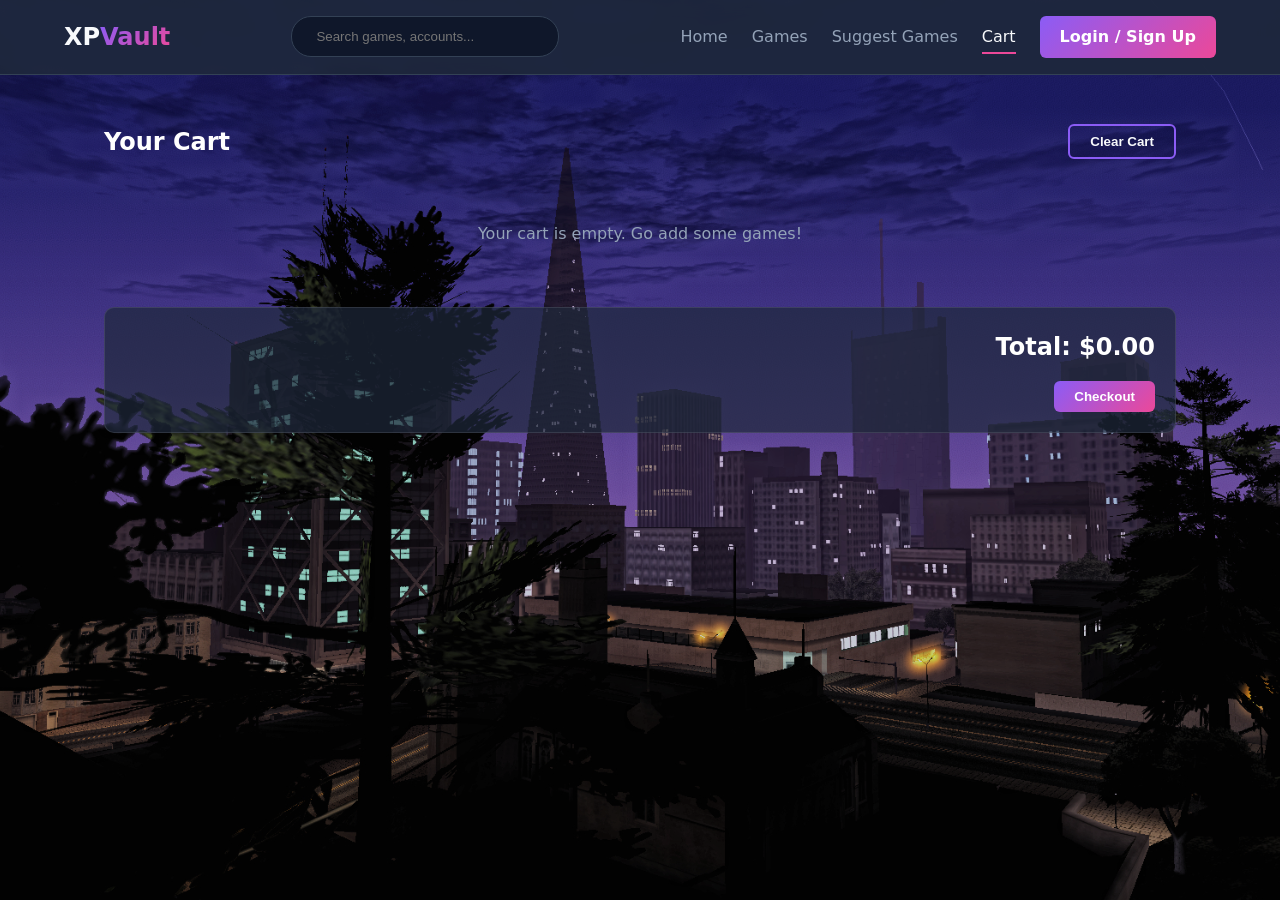
==== cart.html @ 23db5102 "ok" ====
<!DOCTYPE html>
<html lang="en">
<head>
    <meta charset="UTF-8">
    <meta name="viewport" content="width=device-width, initial-scale=1.0">
    <title>Cart - XPVault</title>
    <link rel="stylesheet" href="style.css">
    <style>
        .cart-item {
            display: flex;
            align-items: center;
            background: rgba(30, 41, 59, 0.7);
            border-radius: 10px;
            padding: 15px;
            margin-bottom: 15px;
            border: 1px solid rgba(255, 255, 255, 0.1);
        }
        .cart-item img {
            width: 120px;
            height: 80px;
            object-fit: cover;
            border-radius: 5px;
            margin-right: 20px;
        }
        .cart-item-details {
            flex-grow: 1;
        }
        .cart-item-title {
            font-size: 1.2rem;
            font-weight: bold;
            color: white;
            margin: 0 0 5px 0;
        }
        .cart-item-price {
            color: #10b981;
            font-weight: bold;
        }
        .cart-total-container {
            text-align: right;
            padding: 20px;
            background: rgba(30, 41, 59, 0.7);
            border-radius: 10px;
            margin-top: 20px;
            color: white;
            border: 1px solid rgba(255, 255, 255, 0.1);
        }
    </style>
</head>
<body style="background-image: url(gtasa.jpg); background-size: cover; background-position: center; background-attachment: fixed; background-color: rgba(15, 23, 42, 0.25); background-blend-mode: overlay;">
    <header>
        <a href="index.html" class="logo">XP<span>Vault</span></a>
        <div class="search-container">
            <input type="text" placeholder="Search games, accounts...">
        </div>
        <nav>
            <a href="index.html">Home</a>
            <a href="games.html">Games</a>
            <a href="suggest.html">Suggest Games</a>
            <a href="cart.html" class="active">Cart</a>
            <a href="login.html" class="btn">Login / Sign Up</a>
        </nav>
    </header>

    <main>
        <div style="display: flex; justify-content: space-between; align-items: center; margin-bottom: 20px;">
            <h2 style="color: white;">Your Cart</h2>
            <button class="btn btn-outline" onclick="clearCart()">Clear Cart</button>
        </div>

        <div id="cart-items">
            <!-- Cart items will be loaded here -->
        </div>

        <div class="cart-total-container">
            <h2>Total: $<span id="cart-total">0.00</span></h2>
            <button class="btn" style="margin-top: 15px;" onclick="checkout()">Checkout</button>
        </div>
    </main>

    <script>
        function loadCart() {
            const cartItems = document.getElementById('cart-items');
            const cartTotal = document.getElementById('cart-total');
            let cart = JSON.parse(localStorage.getItem('cart')) || [];
            
            cartItems.innerHTML = '';
            let total = 0;

            if (cart.length === 0) {
                cartItems.innerHTML = '<p style="color: #94a3b8; text-align: center; padding: 40px;">Your cart is empty. Go add some games!</p>';
            } else {
                cart.forEach((item, index) => {
                    total += item.price;
                    cartItems.innerHTML += `
                        <div class="cart-item">
                            <img src="${item.image}" alt="${item.title}">
                            <div class="cart-item-details">
                                <h3 class="cart-item-title">${item.title}</h3>
                                <div class="cart-item-price">$${item.price.toFixed(2)}</div>
                            </div>
                            <button class="btn btn-outline" style="padding: 8px 15px; font-size: 0.9rem;" onclick="removeItem(${index})">Remove</button>
                        </div>
                    `;
                });
            }
            cartTotal.innerText = total.toFixed(2);
        }

        function removeItem(index) {
            let cart = JSON.parse(localStorage.getItem('cart')) || [];
            cart.splice(index, 1);
            localStorage.setItem('cart', JSON.stringify(cart));
            loadCart();
        }

        function clearCart() {
            if(confirm("Are you sure you want to clear your cart?")) {
                localStorage.removeItem('cart');
                loadCart();
            }
        }

        function checkout() {
            let cart = JSON.parse(localStorage.getItem('cart')) || [];
            if(cart.length === 0) {
                alert("Your cart is empty!");
                return;
            }
            alert("Proceeding to checkout with " + cart.length + " item(s).");
            
        }

        loadCart();
    </script>
    <script src="search.js"></script>
</body>
</html>
---- style.css ----
* {
  margin: 0;
  padding: 0;
  box-sizing: border-box;
}

body {
  font-family: system-ui, -apple-system, BlinkMacSystemFont, 'Segoe UI', Roboto, sans-serif;
  
  color: #f8fafc;
  line-height: 1.6;


  /* background-image: url('https://external-preview.redd.it/shadow-of-the-colossus-fan-art-hope-you-like-it-v0-00UrBSyPsvte7LgyVk8iGLEn3YHBPeU9yg_pEczMse8.jpg?width=1080&crop=smart&auto=webp&s=dea20f19bd0459c4e340c5a931f49412683b53a2'); */
  background-size: cover;
  background-position: center;
  background-attachment: fixed;

  background-color: rgba(15, 23, 42, 0.15);
  background-blend-mode: overlay;
}

/* Header , Navigation */
header {
  background-color: rgba(30, 41, 59, 0.9);
  backdrop-filter: blur(10px);
  padding: 1rem 5%;
  display: flex;
  justify-content: space-between;
  align-items: center;
  border-bottom: 1px solid #334155;
  position: sticky;
  top: 0;
  z-index: 100;
  transition: all 0.3s ease;
}

.logo {
  font-size: 1.5rem;
  font-weight: 700;
  color: #f8fafc;
  text-decoration: none;
  transition: transform 0.2s ease;
}

.logo:hover {
  transform: scale(1.05);
}

.logo span {
  background: linear-gradient(135deg, #8b5cf6 0%, #ec4899 100%);
  
  background-clip: text;
  color: transparent;
}

/* Animations */
.search-container {
  display: flex;
  align-items: center;
  background: #0f172a;
  border: 1px solid #334155;
  border-radius: 20px;
  padding: 0.25rem 0.5rem;
  transition: border-color 0.3s ease, box-shadow 0.3s ease;
}

.search-container:focus-within {
  border-color: #8b5cf6;
  box-shadow: 0 0 10px rgba(139, 92, 246, 0.3);
}

.search-container input {
  background: transparent;
  border: none;
  color: #f8fafc;
  padding: 0.5rem 1rem;
  outline: none;
  width: 250px;
}

nav {
  display: flex;
  gap: 1.5rem;
  align-items: center;
}

/* Hover effect nav) */
nav a {
  color: #94a3b8;
  text-decoration: none;
  font-weight: 500;
  position: relative;
  transition: color 0.3s ease;
}

nav a::after {
  content: '';
  position: absolute;
  width: 0;
  height: 2px;
  bottom: -4px;
  left: 0;
  background-color: #ec4899;
  transition: width 0.3s ease;
}

nav a:hover,
nav a.active {
  color: #f8fafc;
}

nav a:hover::after,
nav a.active::after {
  width: 100%;
}

nav a.btn::after {
  content: none;
}

/* Buttons animations stuff */
.btn {
  background: linear-gradient(135deg, #8b5cf6 0%, #ec4899 100%);
  color: white !important;
  border: none;
  padding: 0.5rem 1.25rem;
  border-radius: 6px;
  cursor: pointer;
  font-weight: 600;
  text-decoration: none;
  transition: transform 0.2s ease, box-shadow 0.2s ease;
  text-align: center;
}

.btn:hover {
  transform: translateY(-2px);
  box-shadow: 0 4px 15px rgba(236, 72, 153, 0.4);
}

.btn-outline {
  background: transparent;
  border: 2px solid #8b5cf6;
  color: #f8fafc !important;
}

.btn-outline:hover {
  background: linear-gradient(135deg, #8b5cf6 0%, #ec4899 100%);
  border-color: transparent;
  transform: translateY(-2px);
}

/* Main Layout */
main {
  padding: 3rem 5%;
  max-width: 1200px;
  margin: 0 auto;
}

.hero {
  text-align: center;
  padding: 4rem 0;
}

.hero h1 {
  font-size: 3.5rem;
  margin-bottom: 1rem;
  background: linear-gradient(135deg, #ad90f1 0%, hsl(330, 93%, 47%) 100%);
  background-clip: text;
  background-clip: text;
  color: transparent;
}

.hero p {
  color: #ffffff;
  font-size: 1.25rem;
  margin-bottom: 2rem;
}

/* Game (Slots) */
.game-grid {
  display: grid;
  grid-template-columns: 1fr 1fr 1fr;
  gap: 4rem;
  margin-top: 1.5rem;
}

.game-card {
  background-color: rgba(0,0,0,0.55);
  
  border: 1px solid #334155;
  border-radius: 12px;
  overflow: hidden;
  display: flex;
  flex-direction: column;
  transition: transform 0.3s ease, box-shadow 0.3s ease, border-color 0.3s ease;
}

/* Cool card hover */
.game-card:hover {
  transform: translateY(-8px);
  box-shadow: 0 10px 25px rgba(0, 0, 0, 0.5);
  border-color: #8b5cf6;
}

.game-image {
  width: auto;
  height: auto;
  background-color: #334155;
  display: flex;
  align-items: center;
  justify-content: center;
  color: #94a3b8;
  font-weight: 500;
  overflow: hidden;
  position: relative;
}

.game-image img {
  width: 100%;
  height: 100%;
  object-fit: cover;
  transition: transform 0.4s ease, opacity 0.4s ease;
  display: block;
}

.game-card:hover .game-image img {
  transform: scale(1.08);
  opacity: 0.9;
}

.game-info {
  padding: 1.5rem;
  display: flex;
  flex-direction: column;
  flex-grow: 1;
}

.game-title {
  font-size: 1.25rem;
  margin-bottom: 0.5rem;
}

.game-details {
  color: #aaf2a6;
  font-size: 0.9rem;
  margin-bottom: 1rem;
  flex-grow: 1;
}

.game-price {
  font-size: 1.35rem;
  font-weight: 700;
  color: #ec4899;
  margin-bottom: 1rem;
}

/* Forms */
.form-container {
  max-width: 450px;
  margin: 0 auto;
  background-color: rgba(131, 10, 244, 0.15);
  padding: 2.5rem;
  border-radius: 12px;
  border: 3px solid #000102;
  transition: transform 0.3s ease, box-shadow 0.3s ease;
}

.form-container:hover {
  box-shadow: 0 8px 30px rgba(0, 0, 0, 0.3);
}

.form-group {
  margin-bottom: 1.5rem;
}

.form-group label {
  display: block;
  margin-bottom: 0.5rem;
  color: #e1e2e3;
  font-size: 0.95rem;
  transition: color 0.3s ease;
}

.form-group input,
.form-group textarea {
  width: 100%;
  padding: 0.75rem;
  background-color: #0f172a;
  border: 1px solid #334155;
  border-radius: 6px;
  color: #f8fafc;
  outline: none;
  font-family: inherit;
  transition: border-color 0.3s ease, box-shadow 0.3s ease;
}

.form-group input:focus,
.form-group textarea:focus {
  border-color: #8b5cf6;
  box-shadow: 0 0 0 2px rgba(139, 92, 246, 0.2);
}

.form-group input:focus+label {
  color: #8b5cf6;
}
.gamecard{
  border: 3.4px solid rgb(78, 131, 245);
  border-radius: 12px;
  display: flex;
  height: 60vh;
  background-color: rgba(0,0,0,0.6);
  margin-bottom: 65px;
  transition: transform 0.3s ease, box-shadow 0.3s ease, border-color 0.3s ease;

}
.gamecard:hover {
  transform: translateY(-8px);
  box-shadow: 0 10px 25px rgba(0, 0, 0, 0.5);
  border-color: #8b5cf6;
}
.gameimg img{
  border-radius: 10px;  
  
}
.backvid{
    position: fixed;
    top: 0;
    left: 0;
    width: 100%;
    height: 100%;
    overflow: hidden;
    z-index: -1;
}

.backvid video{
    width: 100%;
    height: 100%;
    object-fit: contain; /* important */
}

.video-overlay {
   position: fixed;
    
    width:1920px;
    height:1080px;
    object-fit:fill;
  background: rgba(0, 0, 0, 0.35); 
  
  z-index: 1; 
  
}
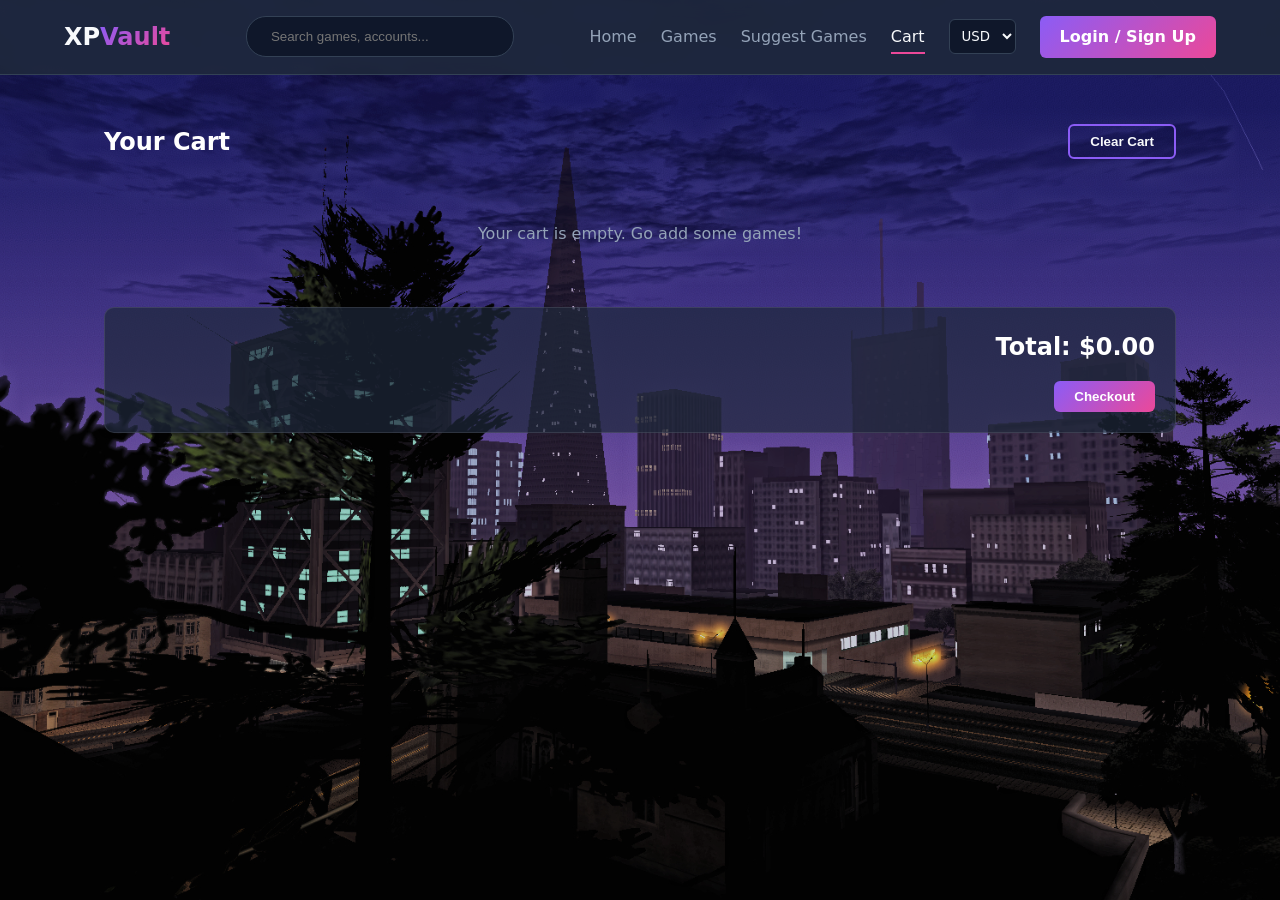
==== commit c1132717: "nah" ====
--- a/cart.html
+++ b/cart.html
@@ -57,6 +57,12 @@
             <a href="games.html">Games</a>
             <a href="suggest.html">Suggest Games</a>
             <a href="cart.html" class="active">Cart</a>
+            <select id="currency-select" class="currency-dropdown">
+                <option value="USD">USD</option>
+                <option value="EUR">EUR</option>
+                <option value="GBP">GBP</option>
+                <option value="INR">INR</option>
+            </select>
             <a href="login.html" class="btn">Login / Sign Up</a>
         </nav>
     </header>
@@ -72,7 +78,7 @@
         </div>
 
         <div class="cart-total-container">
-            <h2>Total: $<span id="cart-total">0.00</span></h2>
+            <h2>Total: <span id="cart-total-symbol">$</span><span id="cart-total">0.00</span></h2>
             <button class="btn" style="margin-top: 15px;" onclick="checkout()">Checkout</button>
         </div>
     </main>
@@ -81,6 +87,7 @@
         function loadCart() {
             const cartItems = document.getElementById('cart-items');
             const cartTotal = document.getElementById('cart-total');
+            const cartTotalSymbol = document.getElementById('cart-total-symbol');
             let cart = JSON.parse(localStorage.getItem('cart')) || [];
             
             cartItems.innerHTML = '';
@@ -90,13 +97,15 @@
                 cartItems.innerHTML = '<p style="color: #94a3b8; text-align: center; padding: 40px;">Your cart is empty. Go add some games!</p>';
             } else {
                 cart.forEach((item, index) => {
-                    total += item.price;
+                    const priceFormatted = window.formatPrice ? window.formatPrice(item.price) : `$${item.price.toFixed(2)}`;
+                    const itemRate = (window.currencyRates && window.currencyRates[window.currentCurrency]) ? window.currencyRates[window.currentCurrency] : 1;
+                    total += (item.price * itemRate);
                     cartItems.innerHTML += `
                         <div class="cart-item">
                             <img src="${item.image}" alt="${item.title}">
                             <div class="cart-item-details">
                                 <h3 class="cart-item-title">${item.title}</h3>
-                                <div class="cart-item-price">$${item.price.toFixed(2)}</div>
+                                <div class="cart-item-price">${priceFormatted}</div>
                             </div>
                             <button class="btn btn-outline" style="padding: 8px 15px; font-size: 0.9rem;" onclick="removeItem(${index})">Remove</button>
                         </div>
@@ -104,6 +113,9 @@
                 });
             }
             cartTotal.innerText = total.toFixed(2);
+            if (cartTotalSymbol && window.currencySymbols) {
+                cartTotalSymbol.innerText = window.currencySymbols[window.currentCurrency] || '$';
+            }
         }
 
         function removeItem(index) {
@@ -127,7 +139,8 @@
                 return;
             }
             alert("Proceeding to checkout with " + cart.length + " item(s).");
-            
+            localStorage.removeItem('cart');
+            window.location.reload();
         }
 
         loadCart();
--- a/style.css
+++ b/style.css
@@ -349,4 +349,21 @@
   
   z-index: 1; 
   
+}
+
+/* Currency dropdown */
+.currency-dropdown {
+  background: #0f172a;
+  color: #f8fafc;
+  border: 1px solid #334155;
+  border-radius: 6px;
+  padding: 0.5rem;
+  outline: none;
+  cursor: pointer;
+  font-family: inherit;
+  transition: border-color 0.3s ease;
+}
+
+.currency-dropdown:focus {
+  border-color: #8b5cf6;
 }
